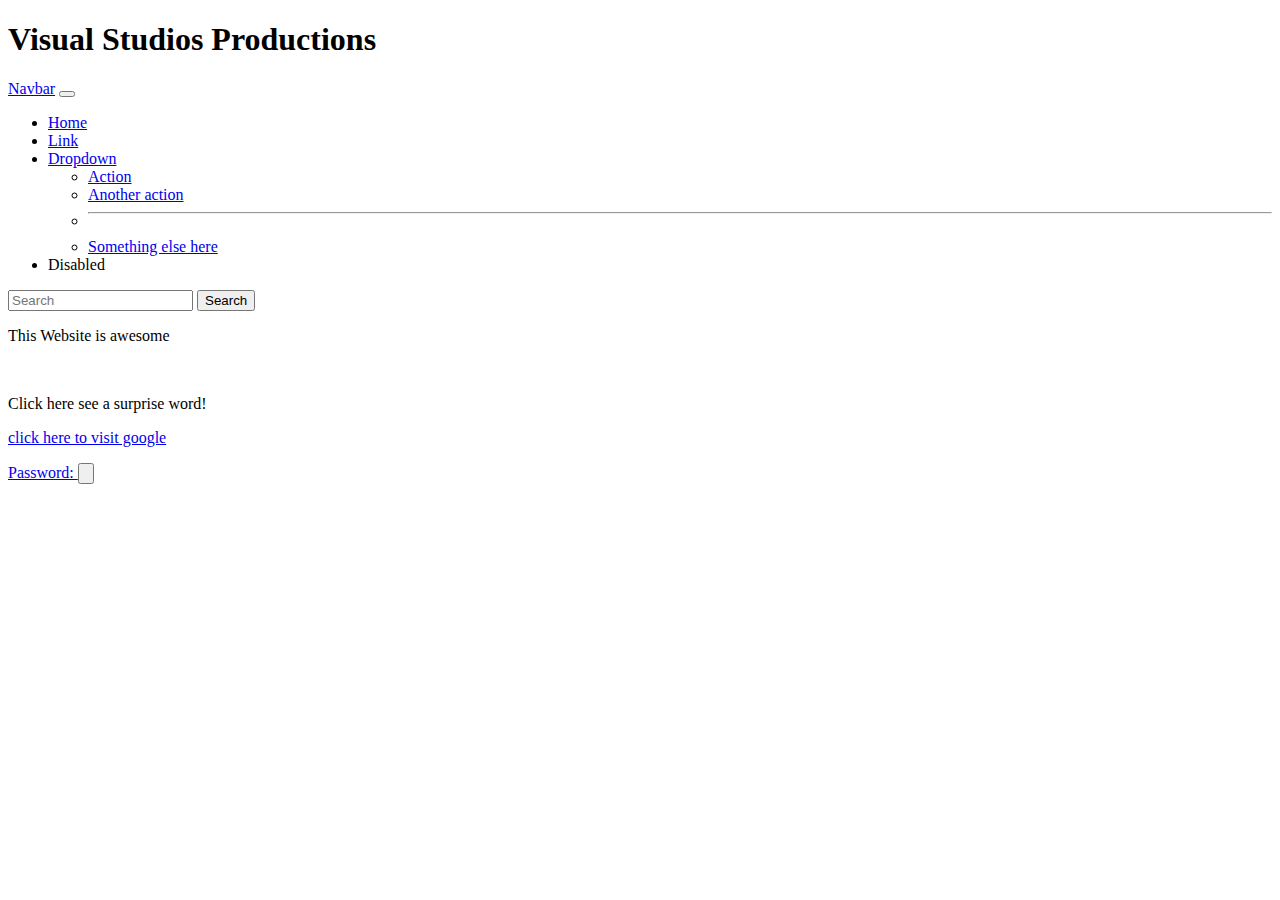
==== index.html @ c86ea7c3 "Adding authentication" ====
<!DOCTYPE html>
<html></html>

<head></head>
<title>week7</title>
<!-- CSS only -->
<link href="https://cdn.jsdelivr.net/npm/bootstrap@5.2.2/dist/css/bootstrap.min.css" rel="stylesheet" integrity="sha384-Zenh87qX5JnK2Jl0vWa8Ck2rdkQ2Bzep5IDxbcnCeuOxjzrPF/et3URy9Bv1WTRi" crossorigin="anonymous">
<!-- JavaScript Bundle with Popper -->
<script src="https://cdn.jsdelivr.net/npm/bootstrap@5.2.2/dist/js/bootstrap.bundle.min.js" integrity="sha384-OERcA2EqjJCMA+/3y+gxIOqMEjwtxJY7qPCqsdltbNJuaOe923+mo//f6V8Qbsw3" crossorigin="anonymous"></script>
</head>

<body>

    <h1>Visual Studios Productions</h1>
    
    <nav class="navbar navbar-expand-lg bg-light">
        <div class="container-fluid">
          <a class="navbar-brand" href="#">Navbar</a>
          <button class="navbar-toggler" type="button" data-bs-toggle="collapse" data-bs-target="#navbarSupportedContent" aria-controls="navbarSupportedContent" aria-expanded="false" aria-label="Toggle navigation">
            <span class="navbar-toggler-icon"></span>
          </button>
          <div class="collapse navbar-collapse" id="navbarSupportedContent">
            <ul class="navbar-nav me-auto mb-2 mb-lg-0">
              <li class="nav-item">
                <a class="nav-link active" aria-current="page" href="#">Home</a>
              </li>
              <li class="nav-item">
                <a class="nav-link" href="#">Link</a>
              </li>
              <li class="nav-item dropdown">
                <a class="nav-link dropdown-toggle" href="#" role="button" data-bs-toggle="dropdown" aria-expanded="false">
                  Dropdown
                </a>
                <ul class="dropdown-menu">
                  <li><a class="dropdown-item" href="#">Action</a></li>
                  <li><a class="dropdown-item" href="#">Another action</a></li>
                  <li><hr class="dropdown-divider"></li>
                  <li><a class="dropdown-item" href="#">Something else here</a></li>
                </ul>
              </li>
              <li class="nav-item">
                <a class="nav-link disabled">Disabled</a>
              </li>
            </ul>
            <form class="d-flex" role="search">
              <input class="form-control me-2" type="search" placeholder="Search" aria-label="Search">
              <button class="btn btn-outline-success" type="submit">Search</button>
            </form>
          </div>
        </div>
      </nav>

<p>This Website is awesome</p>

<img src="https://i.pinimg.com/originals/21/cb/f5/21cbf5be70a2ef78f1973b1e89138162.png" alt="">

<script>



//var visualstudiosMembers = 5 + 1;
//alert(visualstudiosMembers);

//var shoesSold = 6 + 2;
//if (shoesSold != 8) {
 //  alert("Money");
//}
//else {
//  alert("Nomoney");
//}
  
function sayPassword () {
      alert ("Password");
    }
    sayPassword();


    
  
  
    </script>
  
</body>




</script>


<p onclick="alert ('Yes!!');">
  Click here see a surprise word!
  </p>

  <a href="https://www.google.com" onclick="return false;">
    click here to visit google


    <p>Password: <input id="passwordBox" type="button"/>
    </p>



<body>
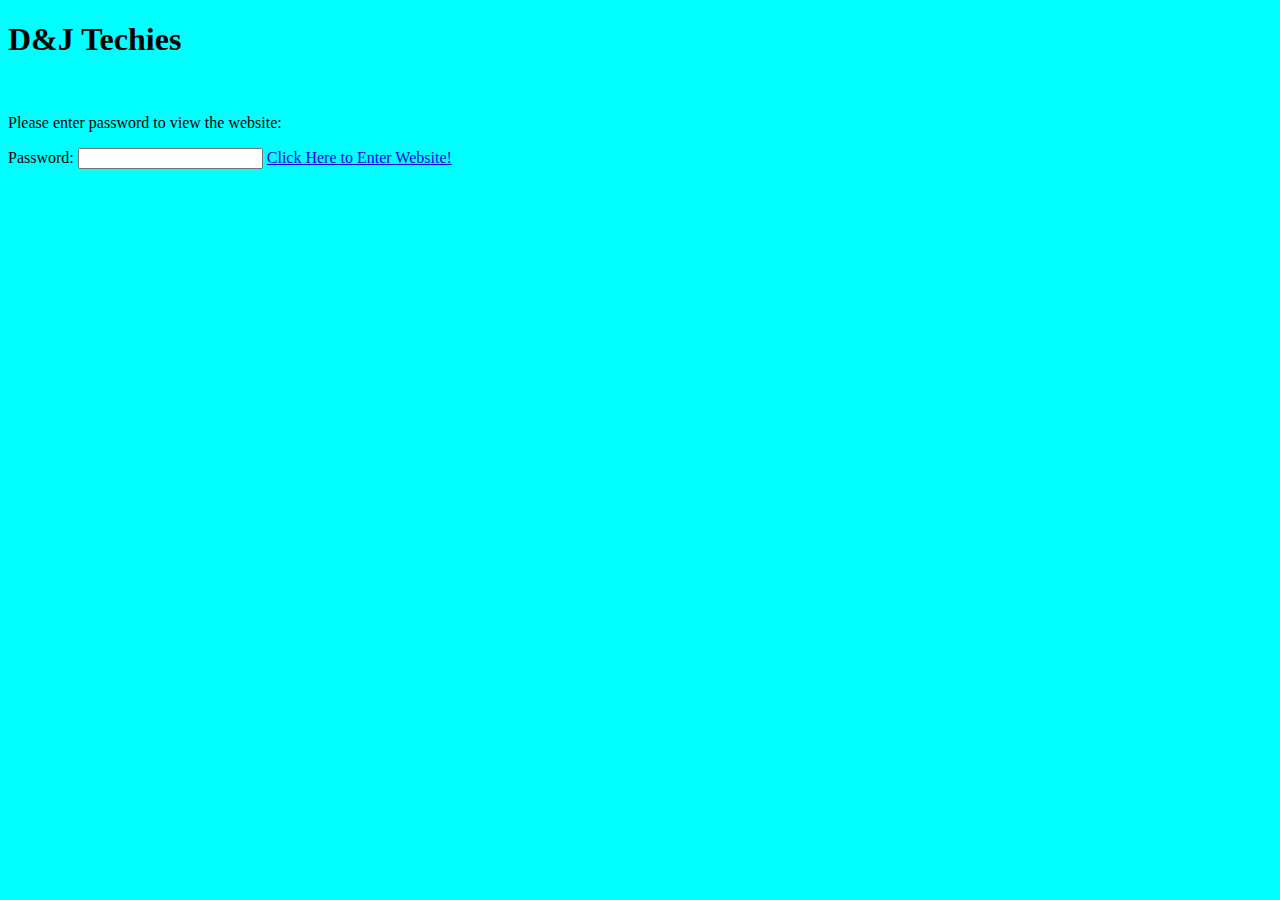
==== commit 23630d93: "Made changes to the login page!" ====
--- a/index.html
+++ b/index.html
@@ -1,104 +1,47 @@
 <!DOCTYPE html>
-<html></html>
+<html>
 
-<head></head>
-<title>week7</title>
-<!-- CSS only -->
-<link href="https://cdn.jsdelivr.net/npm/bootstrap@5.2.2/dist/css/bootstrap.min.css" rel="stylesheet" integrity="sha384-Zenh87qX5JnK2Jl0vWa8Ck2rdkQ2Bzep5IDxbcnCeuOxjzrPF/et3URy9Bv1WTRi" crossorigin="anonymous">
-<!-- JavaScript Bundle with Popper -->
-<script src="https://cdn.jsdelivr.net/npm/bootstrap@5.2.2/dist/js/bootstrap.bundle.min.js" integrity="sha384-OERcA2EqjJCMA+/3y+gxIOqMEjwtxJY7qPCqsdltbNJuaOe923+mo//f6V8Qbsw3" crossorigin="anonymous"></script>
+<head>
+<title>Demoday</title>
+
+<style>
+
+body{
+
+    background-color: aqua;
+}
+
+</style>
+
 </head>
 
 <body>
 
-    <h1>Visual Studios Productions</h1>
+    <h1>D&J Techies</h1>
     
-    <nav class="navbar navbar-expand-lg bg-light">
-        <div class="container-fluid">
-          <a class="navbar-brand" href="#">Navbar</a>
-          <button class="navbar-toggler" type="button" data-bs-toggle="collapse" data-bs-target="#navbarSupportedContent" aria-controls="navbarSupportedContent" aria-expanded="false" aria-label="Toggle navigation">
-            <span class="navbar-toggler-icon"></span>
-          </button>
-          <div class="collapse navbar-collapse" id="navbarSupportedContent">
-            <ul class="navbar-nav me-auto mb-2 mb-lg-0">
-              <li class="nav-item">
-                <a class="nav-link active" aria-current="page" href="#">Home</a>
-              </li>
-              <li class="nav-item">
-                <a class="nav-link" href="#">Link</a>
-              </li>
-              <li class="nav-item dropdown">
-                <a class="nav-link dropdown-toggle" href="#" role="button" data-bs-toggle="dropdown" aria-expanded="false">
-                  Dropdown
-                </a>
-                <ul class="dropdown-menu">
-                  <li><a class="dropdown-item" href="#">Action</a></li>
-                  <li><a class="dropdown-item" href="#">Another action</a></li>
-                  <li><hr class="dropdown-divider"></li>
-                  <li><a class="dropdown-item" href="#">Something else here</a></li>
-                </ul>
-              </li>
-              <li class="nav-item">
-                <a class="nav-link disabled">Disabled</a>
-              </li>
-            </ul>
-            <form class="d-flex" role="search">
-              <input class="form-control me-2" type="search" placeholder="Search" aria-label="Search">
-              <button class="btn btn-outline-success" type="submit">Search</button>
-            </form>
-          </div>
-        </div>
-      </nav>
-
-<p>This Website is awesome</p>
+    
 
 <img src="https://i.pinimg.com/originals/21/cb/f5/21cbf5be70a2ef78f1973b1e89138162.png" alt="">
 
 <script>
 
-
-
-//var visualstudiosMembers = 5 + 1;
-//alert(visualstudiosMembers);
-
-//var shoesSold = 6 + 2;
-//if (shoesSold != 8) {
- //  alert("Money");
-//}
-//else {
-//  alert("Nomoney");
-//}
-  
-function sayPassword () {
-      alert ("Password");
-    }
-    sayPassword();
-
-
-    
-  
-  
-    </script>
-  
+function confirmPassword() {
+  var password = document.getElementById("passwordBox");
+  var passwordText = password.value;
+  if (passwordText == "DarriusJustin"){
+    return true;
+  }
+  alert ("Access denied! Incorrect Password");
+  return false;
+}
+</script>
+<p> Please enter password to view the website:</p>
+<p> Password: <input id="passwordBox" type="password"/>
+<a href="main.html" onclick="return confirmPassword();"> Click Here to Enter Website! </a>
+ 
+</p>
 </body>
+</html>
 
 
 
-
-</script>
-
-
-<p onclick="alert ('Yes!!');">
-  Click here see a surprise word!
-  </p>
-
-  <a href="https://www.google.com" onclick="return false;">
-    click here to visit google
-
-
-    <p>Password: <input id="passwordBox" type="button"/>
-    </p>
-
-
-
-<body>
